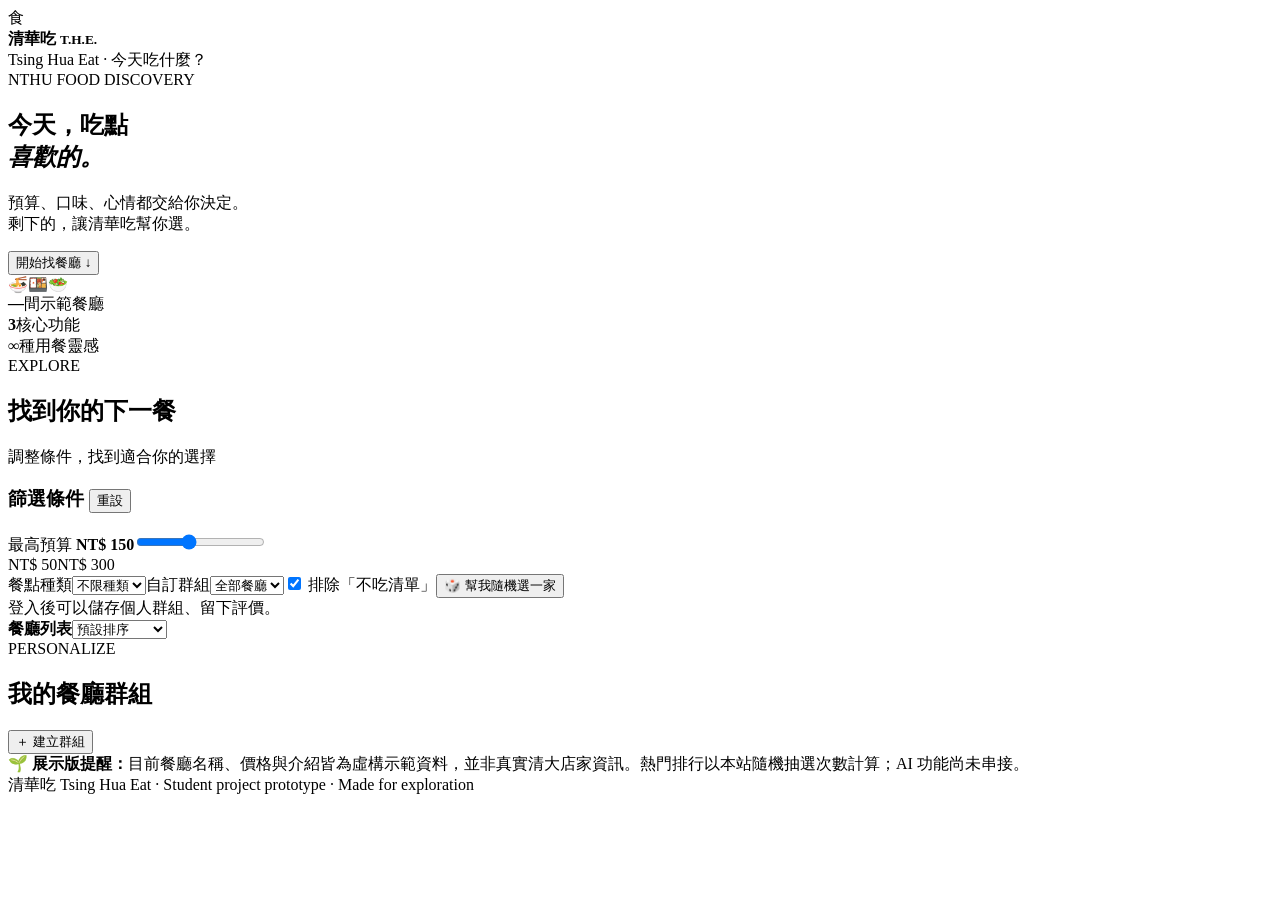
==== Tsing_Hua_Eat_Website_Source/tsing_hua_eat/templates/index.html @ 2fff1580 "Add files via upload ChatGPT version 0" ====
<!doctype html><html lang="zh-Hant"><head><meta charset="utf-8"><meta name="viewport" content="width=device-width,initial-scale=1"><meta name="theme-color" content="#163d31"><title>清華吃 T.H.E.</title><link rel="stylesheet" href="/static/style.css"></head><body><header><div class="wrap nav"><div class="brand"><span class="logo">食</span><div><strong>清華吃 <small>T.H.E.</small></strong><div class="subtitle">Tsing Hua Eat · 今天吃什麼？</div></div></div><div id="account"></div></div></header><main class="wrap"><section class="hero"><div><span class="eyebrow">NTHU FOOD DISCOVERY</span><h1>今天，吃點<br><em>喜歡的。</em></h1><p>預算、口味、心情都交給你決定。<br>剩下的，讓清華吃幫你選。</p><button class="primary" onclick="document.getElementById('explore').scrollIntoView({behavior:'smooth'})">開始找餐廳 ↓</button></div><div class="hero-art"><span>🍜</span><span>🍱</span><span>🥗</span></div></section><section class="stats"><div><b id="count">—</b><span>間示範餐廳</span></div><div><b>3</b><span>核心功能</span></div><div><b>∞</b><span>種用餐靈感</span></div></section><section id="explore"><div class="section-head"><div><span class="eyebrow">EXPLORE</span><h2>找到你的下一餐</h2></div><p>調整條件，找到適合你的選擇</p></div><div class="layout"><aside class="panel filters"><h3>篩選條件 <button class="link" onclick="resetFilters()">重設</button></h3><label>最高預算 <strong id="budgetLabel">NT$ 150</strong></label><input id="budget" type="range" min="50" max="300" step="10" value="150"><div class="range-label"><span>NT$ 50</span><span>NT$ 300</span></div><label for="category">餐點種類</label><select id="category"><option value="">不限種類</option><option>麵食</option><option>飯類</option><option>輕食</option><option>速食</option></select><label for="groupFilter">自訂群組</label><select id="groupFilter"><option value="">全部餐廳</option></select><label class="check"><input id="exclude" type="checkbox" checked> 排除「不吃清單」</label><button class="primary full" onclick="randomPick()">🎲 幫我隨機選一家</button><div class="hint">登入後可以儲存個人群組、留下評價。</div></aside><div><div class="results-head"><strong id="resultCount">餐廳列表</strong><select id="sort"><option value="default">預設排序</option><option value="rating">評分最高</option><option value="price">價格最低</option><option value="popular">熱門排行 ✨</option></select></div><div id="cards" class="cards"></div><div id="empty" class="empty" hidden>沒有符合條件的餐廳，試著調整預算或群組吧！</div></div></div></section><section class="groups-section"><div class="section-head"><div><span class="eyebrow">PERSONALIZE</span><h2>我的餐廳群組</h2></div><button class="outline" onclick="createGroup()">＋ 建立群組</button></div><div id="groups" class="group-list"></div></section><section class="note">🌱 <b>展示版提醒：</b>目前餐廳名稱、價格與介紹皆為虛構示範資料，並非真實清大店家資訊。熱門排行以本站隨機抽選次數計算；AI 功能尚未串接。</section></main><footer>清華吃 Tsing Hua Eat · Student project prototype · Made for exploration</footer><dialog id="modal"><button class="close" onclick="modal.close()">✕</button><div id="modalBody"></div></dialog><div id="toast" role="status"></div><script src="/static/app.js"></script></body></html>
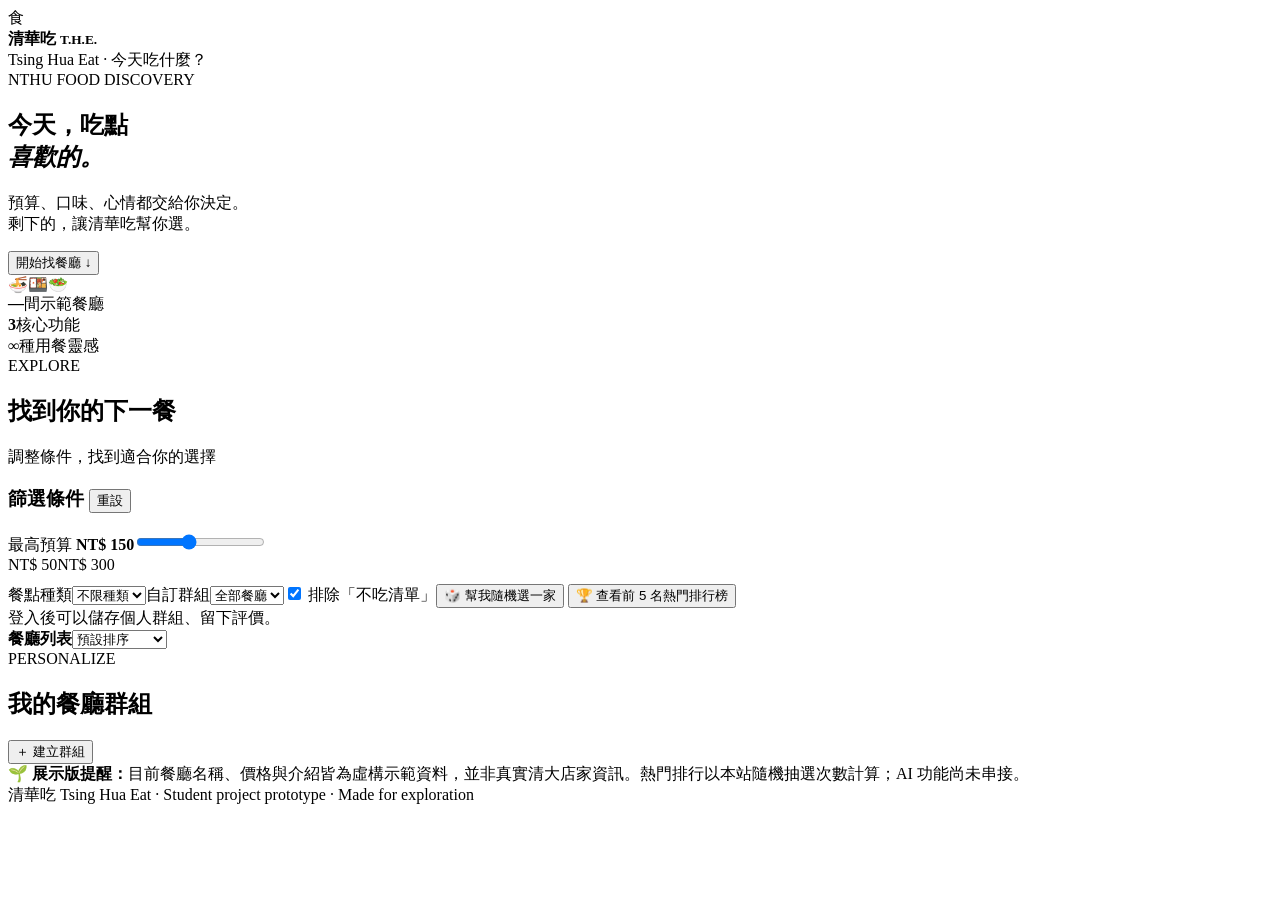
==== commit 2e6ed2de: "新增 Google Maps 地圖導航與熱門排行榜功能" ====
--- a/Tsing_Hua_Eat_Website_Source/tsing_hua_eat/templates/index.html
+++ b/Tsing_Hua_Eat_Website_Source/tsing_hua_eat/templates/index.html
@@ -1 +1,93 @@
-<!doctype html><html lang="zh-Hant"><head><meta charset="utf-8"><meta name="viewport" content="width=device-width,initial-scale=1"><meta name="theme-color" content="#163d31"><title>清華吃 T.H.E.</title><link rel="stylesheet" href="/static/style.css"></head><body><header><div class="wrap nav"><div class="brand"><span class="logo">食</span><div><strong>清華吃 <small>T.H.E.</small></strong><div class="subtitle">Tsing Hua Eat · 今天吃什麼？</div></div></div><div id="account"></div></div></header><main class="wrap"><section class="hero"><div><span class="eyebrow">NTHU FOOD DISCOVERY</span><h1>今天，吃點<br><em>喜歡的。</em></h1><p>預算、口味、心情都交給你決定。<br>剩下的，讓清華吃幫你選。</p><button class="primary" onclick="document.getElementById('explore').scrollIntoView({behavior:'smooth'})">開始找餐廳 ↓</button></div><div class="hero-art"><span>🍜</span><span>🍱</span><span>🥗</span></div></section><section class="stats"><div><b id="count">—</b><span>間示範餐廳</span></div><div><b>3</b><span>核心功能</span></div><div><b>∞</b><span>種用餐靈感</span></div></section><section id="explore"><div class="section-head"><div><span class="eyebrow">EXPLORE</span><h2>找到你的下一餐</h2></div><p>調整條件，找到適合你的選擇</p></div><div class="layout"><aside class="panel filters"><h3>篩選條件 <button class="link" onclick="resetFilters()">重設</button></h3><label>最高預算 <strong id="budgetLabel">NT$ 150</strong></label><input id="budget" type="range" min="50" max="300" step="10" value="150"><div class="range-label"><span>NT$ 50</span><span>NT$ 300</span></div><label for="category">餐點種類</label><select id="category"><option value="">不限種類</option><option>麵食</option><option>飯類</option><option>輕食</option><option>速食</option></select><label for="groupFilter">自訂群組</label><select id="groupFilter"><option value="">全部餐廳</option></select><label class="check"><input id="exclude" type="checkbox" checked> 排除「不吃清單」</label><button class="primary full" onclick="randomPick()">🎲 幫我隨機選一家</button><div class="hint">登入後可以儲存個人群組、留下評價。</div></aside><div><div class="results-head"><strong id="resultCount">餐廳列表</strong><select id="sort"><option value="default">預設排序</option><option value="rating">評分最高</option><option value="price">價格最低</option><option value="popular">熱門排行 ✨</option></select></div><div id="cards" class="cards"></div><div id="empty" class="empty" hidden>沒有符合條件的餐廳，試著調整預算或群組吧！</div></div></div></section><section class="groups-section"><div class="section-head"><div><span class="eyebrow">PERSONALIZE</span><h2>我的餐廳群組</h2></div><button class="outline" onclick="createGroup()">＋ 建立群組</button></div><div id="groups" class="group-list"></div></section><section class="note">🌱 <b>展示版提醒：</b>目前餐廳名稱、價格與介紹皆為虛構示範資料，並非真實清大店家資訊。熱門排行以本站隨機抽選次數計算；AI 功能尚未串接。</section></main><footer>清華吃 Tsing Hua Eat · Student project prototype · Made for exploration</footer><dialog id="modal"><button class="close" onclick="modal.close()">✕</button><div id="modalBody"></div></dialog><div id="toast" role="status"></div><script src="/static/app.js"></script></body></html>
+<!doctype html>
+<html lang="zh-Hant">
+
+<head>
+    <meta charset="utf-8">
+    <meta name="viewport" content="width=device-width,initial-scale=1">
+    <meta name="theme-color" content="#163d31">
+    <title>清華吃 T.H.E.</title>
+    <link rel="stylesheet" href="/static/style.css">
+</head>
+
+<body>
+    <header>
+        <div class="wrap nav">
+            <div class="brand"><span class="logo">食</span>
+                <div><strong>清華吃 <small>T.H.E.</small></strong>
+                    <div class="subtitle">Tsing Hua Eat · 今天吃什麼？</div>
+                </div>
+            </div>
+            <div id="account"></div>
+        </div>
+    </header>
+    <main class="wrap">
+        <section class="hero">
+            <div><span class="eyebrow">NTHU FOOD DISCOVERY</span>
+                <h1>今天，吃點<br><em>喜歡的。</em></h1>
+                <p>預算、口味、心情都交給你決定。<br>剩下的，讓清華吃幫你選。</p><button class="primary"
+                    onclick="document.getElementById('explore').scrollIntoView({behavior:'smooth'})">開始找餐廳 ↓</button>
+            </div>
+            <div class="hero-art"><span>🍜</span><span>🍱</span><span>🥗</span></div>
+        </section>
+        <section class="stats">
+            <div><b id="count">—</b><span>間示範餐廳</span></div>
+            <div><b>3</b><span>核心功能</span></div>
+            <div><b>∞</b><span>種用餐靈感</span></div>
+        </section>
+        <section id="explore">
+            <div class="section-head">
+                <div><span class="eyebrow">EXPLORE</span>
+                    <h2>找到你的下一餐</h2>
+                </div>
+                <p>調整條件，找到適合你的選擇</p>
+            </div>
+            <div class="layout">
+                <aside class="panel filters">
+                    <h3>篩選條件 <button class="link" onclick="resetFilters()">重設</button></h3><label>最高預算 <strong
+                            id="budgetLabel">NT$ 150</strong></label><input id="budget" type="range" min="50" max="300"
+                        step="10" value="150">
+                    <div class="range-label"><span>NT$ 50</span><span>NT$ 300</span></div><label
+                        for="category">餐點種類</label><select id="category">
+                        <option value="">不限種類</option>
+                        <option>麵食</option>
+                        <option>飯類</option>
+                        <option>輕食</option>
+                        <option>速食</option>
+                    </select><label for="groupFilter">自訂群組</label><select id="groupFilter">
+                        <option value="">全部餐廳</option>
+                    </select><label class="check"><input id="exclude" type="checkbox" checked> 排除「不吃清單」</label><button
+                        class="primary full" onclick="randomPick()">🎲 幫我隨機選一家</button>
+                        <button class="outline full" onclick="showLeaderboard()" style="margin-top: 10px;">🏆 查看前 5 名熱門排行榜</button>
+                    <div class="hint">登入後可以儲存個人群組、留下評價。</div>
+                </aside>
+                <div>
+                    <div class="results-head"><strong id="resultCount">餐廳列表</strong><select id="sort">
+                            <option value="default">預設排序</option>
+                            <option value="rating">評分最高</option>
+                            <option value="price">價格最低</option>
+                            <option value="popular">熱門排行 ✨</option>
+                        </select></div>
+                    <div id="cards" class="cards"></div>
+                    <div id="empty" class="empty" hidden>沒有符合條件的餐廳，試著調整預算或群組吧！</div>
+                </div>
+            </div>
+        </section>
+        <section class="groups-section">
+            <div class="section-head">
+                <div><span class="eyebrow">PERSONALIZE</span>
+                    <h2>我的餐廳群組</h2>
+                </div><button class="outline" onclick="createGroup()">＋ 建立群組</button>
+            </div>
+            <div id="groups" class="group-list"></div>
+        </section>
+        <section class="note">🌱 <b>展示版提醒：</b>目前餐廳名稱、價格與介紹皆為虛構示範資料，並非真實清大店家資訊。熱門排行以本站隨機抽選次數計算；AI 功能尚未串接。</section>
+    </main>
+    <footer>清華吃 Tsing Hua Eat · Student project prototype · Made for exploration</footer>
+    <dialog id="modal"><button class="close" onclick="modal.close()">✕</button>
+        <div id="modalBody"></div>
+    </dialog>
+    <div id="toast" role="status"></div>
+    <script src="/static/app.js"></script>
+</body>
+
+</html>
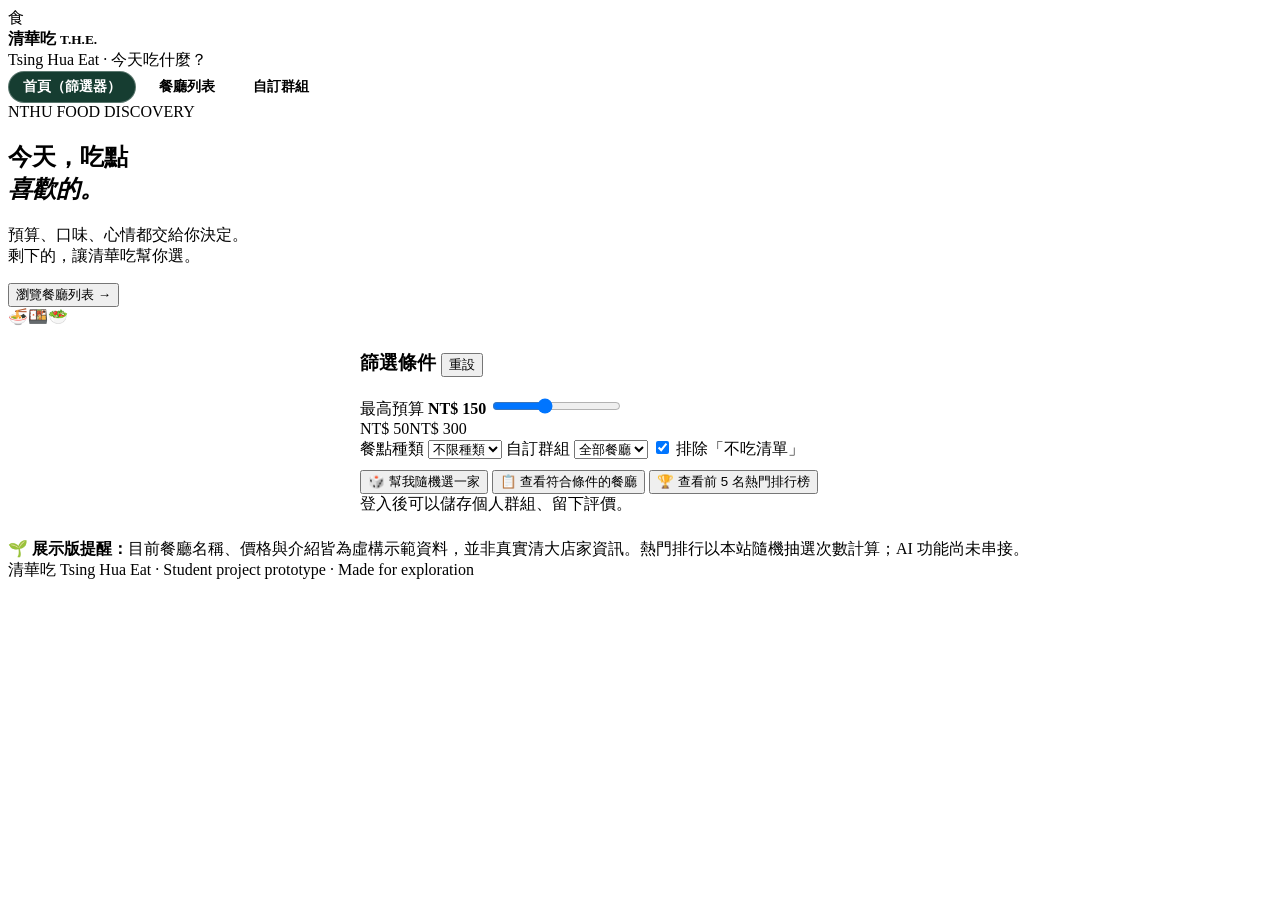
==== commit a9338283: "新增列表分頁、導覽列切換、移除首頁標語並固定彈窗關閉鈕" ====
--- a/Tsing_Hua_Eat_Website_Source/tsing_hua_eat/templates/index.html
+++ b/Tsing_Hua_Eat_Website_Source/tsing_hua_eat/templates/index.html
@@ -7,79 +7,143 @@
     <meta name="theme-color" content="#163d31">
     <title>清華吃 T.H.E.</title>
     <link rel="stylesheet" href="/static/style.css">
+    <style>
+        /* 導覽列樣式 */
+        .nav-links { display: flex; gap: 8px; align-items: center; flex-wrap: wrap; }
+        .nav-btn {
+            background: transparent;
+            border: 1px solid transparent;
+            color: inherit;
+            padding: 6px 14px;
+            border-radius: 999px;
+            cursor: pointer;
+            font-weight: 600;
+            font-size: 14px;
+            transition: all 0.2s;
+        }
+        .nav-btn:hover { background: rgba(255, 255, 255, 0.15); }
+        .nav-btn.active { background: var(--primary, #163d31); color: #fff; border-color: rgba(255,255,255,0.3); }
+        .tab-view[hidden] { display: none !important; }
+
+        /* 固定提示框右上角的叉叉，滾動時不滑走 */
+        #modal .close {
+            position: sticky;
+            top: 0;
+            float: right;
+            z-index: 100;
+            background: #fff;
+            border-radius: 50%;
+            width: 34px;
+            height: 34px;
+            display: flex;
+            align-items: center;
+            justify-content: center;
+            box-shadow: 0 2px 8px rgba(0, 0, 0, 0.15);
+        }
+    </style>
 </head>
 
 <body>
     <header>
         <div class="wrap nav">
-            <div class="brand"><span class="logo">食</span>
+            <div class="brand" style="cursor:pointer;" onclick="switchTab('home')"><span class="logo">食</span>
                 <div><strong>清華吃 <small>T.H.E.</small></strong>
                     <div class="subtitle">Tsing Hua Eat · 今天吃什麼？</div>
                 </div>
             </div>
+            <nav class="nav-links">
+                <button class="nav-btn active" data-tab="home" onclick="switchTab('home')">首頁（篩選器）</button>
+                <button class="nav-btn" data-tab="restaurants" onclick="switchTab('restaurants')">餐廳列表</button>
+                <button class="nav-btn" data-tab="groups" onclick="switchTab('groups')">自訂群組</button>
+            </nav>
             <div id="account"></div>
         </div>
     </header>
     <main class="wrap">
-        <section class="hero">
-            <div><span class="eyebrow">NTHU FOOD DISCOVERY</span>
-                <h1>今天，吃點<br><em>喜歡的。</em></h1>
-                <p>預算、口味、心情都交給你決定。<br>剩下的，讓清華吃幫你選。</p><button class="primary"
-                    onclick="document.getElementById('explore').scrollIntoView({behavior:'smooth'})">開始找餐廳 ↓</button>
-            </div>
-            <div class="hero-art"><span>🍜</span><span>🍱</span><span>🥗</span></div>
-        </section>
-        <section class="stats">
-            <div><b id="count">—</b><span>間示範餐廳</span></div>
-            <div><b>3</b><span>核心功能</span></div>
-            <div><b>∞</b><span>種用餐靈感</span></div>
-        </section>
-        <section id="explore">
-            <div class="section-head">
-                <div><span class="eyebrow">EXPLORE</span>
-                    <h2>找到你的下一餐</h2>
+        <!-- 分頁 1：首頁（篩選器頁） -->
+        <div id="tab-home" class="tab-view">
+            <section class="hero">
+                <div><span class="eyebrow">NTHU FOOD DISCOVERY</span>
+                    <h1>今天，吃點<br><em>喜歡的。</em></h1>
+                    <p>預算、口味、心情都交給你決定。<br>剩下的，讓清華吃幫你選。</p>
+                    <button class="primary" onclick="switchTab('restaurants')">瀏覽餐廳列表 →</button>
                 </div>
-                <p>調整條件，找到適合你的選擇</p>
-            </div>
-            <div class="layout">
+                <div class="hero-art"><span>🍜</span><span>🍱</span><span>🥗</span></div>
+            </section>
+            <section style="max-width: 560px; margin: 24px auto;">
                 <aside class="panel filters">
-                    <h3>篩選條件 <button class="link" onclick="resetFilters()">重設</button></h3><label>最高預算 <strong
-                            id="budgetLabel">NT$ 150</strong></label><input id="budget" type="range" min="50" max="300"
-                        step="10" value="150">
-                    <div class="range-label"><span>NT$ 50</span><span>NT$ 300</span></div><label
-                        for="category">餐點種類</label><select id="category">
+                    <h3>篩選條件 <button class="link" onclick="resetFilters()">重設</button></h3>
+                    <label>最高預算 <strong id="budgetLabel">NT$ 150</strong></label>
+                    <input id="budget" type="range" min="50" max="300" step="10" value="150">
+                    <div class="range-label"><span>NT$ 50</span><span>NT$ 300</span></div>
+                    <label for="category">餐點種類</label>
+                    <select id="category">
                         <option value="">不限種類</option>
                         <option>麵食</option>
                         <option>飯類</option>
                         <option>輕食</option>
                         <option>速食</option>
-                    </select><label for="groupFilter">自訂群組</label><select id="groupFilter">
+                    </select>
+                    <label for="groupFilter">自訂群組</label>
+                    <select id="groupFilter">
                         <option value="">全部餐廳</option>
-                    </select><label class="check"><input id="exclude" type="checkbox" checked> 排除「不吃清單」</label><button
-                        class="primary full" onclick="randomPick()">🎲 幫我隨機選一家</button>
-                        <button class="outline full" onclick="showLeaderboard()" style="margin-top: 10px;">🏆 查看前 5 名熱門排行榜</button>
+                    </select>
+                    <label class="check"><input id="exclude" type="checkbox" checked> 排除「不吃清單」</label>
+                    <button class="primary full" onclick="randomPick()">🎲 幫我隨機選一家</button>
+                    <button class="outline full" onclick="switchTab('restaurants')" style="margin-top: 10px;">📋 查看符合條件的餐廳</button>
+                    <button class="outline full" onclick="showLeaderboard()" style="margin-top: 10px;">🏆 查看前 5 名熱門排行榜</button>
                     <div class="hint">登入後可以儲存個人群組、留下評價。</div>
                 </aside>
+            </section>
+        </div>
+
+        <!-- 分頁 2：餐廳列表 -->
+        <div id="tab-restaurants" class="tab-view" hidden>
+            <section id="explore">
+                <div class="section-head">
+                    <div><span class="eyebrow">EXPLORE</span>
+                        <h2>餐廳列表</h2>
+                    </div>
+                    <button class="outline small" onclick="switchTab('home')">⚙️ 調整篩選條件</button>
+                </div>
                 <div>
-                    <div class="results-head"><strong id="resultCount">餐廳列表</strong><select id="sort">
-                            <option value="default">預設排序</option>
-                            <option value="rating">評分最高</option>
-                            <option value="price">價格最低</option>
-                            <option value="popular">熱門排行 ✨</option>
-                        </select></div>
+                    <div class="results-head">
+                        <strong id="resultCount">餐廳列表</strong>
+                        <div style="display:flex; gap:8px; align-items:center;">
+                            <select id="pageSize">
+                                <option value="6">每頁 6 間</option>
+                                <option value="12" selected>每頁 12 間</option>
+                                <option value="24">每頁 24 間</option>
+                                <option value="999">顯示全部</option>
+                            </select>
+                            <select id="sort">
+                                <option value="default">預設排序</option>
+                                <option value="rating">評分最高</option>
+                                <option value="price">價格最低</option>
+                                <option value="popular">熱門排行 ✨</option>
+                            </select>
+                        </div>
+                    </div>
                     <div id="cards" class="cards"></div>
-                    <div id="empty" class="empty" hidden>沒有符合條件的餐廳，試著調整預算或群組吧！</div>
+                    <div id="pagination" style="display:flex; justify-content:center; align-items:center; gap:12px; margin-top:20px;"></div>
+                    <div id="empty" class="empty" hidden>沒有符合條件的餐廳，試著回到首頁調整預算或群組吧！</div>
                 </div>
-            </div>
-        </section>
-        <section class="groups-section">
-            <div class="section-head">
-                <div><span class="eyebrow">PERSONALIZE</span>
-                    <h2>我的餐廳群組</h2>
-                </div><button class="outline" onclick="createGroup()">＋ 建立群組</button>
-            </div>
-            <div id="groups" class="group-list"></div>
-        </section>
+            </section>
+        </div>
+
+        <!-- 分頁 3：自訂群組管理頁 -->
+        <div id="tab-groups" class="tab-view" hidden>
+            <section class="groups-section">
+                <div class="section-head">
+                    <div><span class="eyebrow">PERSONALIZE</span>
+                        <h2>我的餐廳群組</h2>
+                    </div>
+                    <button class="outline" onclick="createGroup()">＋ 建立群組</button>
+                </div>
+                <div id="groups" class="group-list"></div>
+            </section>
+        </div>
+
         <section class="note">🌱 <b>展示版提醒：</b>目前餐廳名稱、價格與介紹皆為虛構示範資料，並非真實清大店家資訊。熱門排行以本站隨機抽選次數計算；AI 功能尚未串接。</section>
     </main>
     <footer>清華吃 Tsing Hua Eat · Student project prototype · Made for exploration</footer>
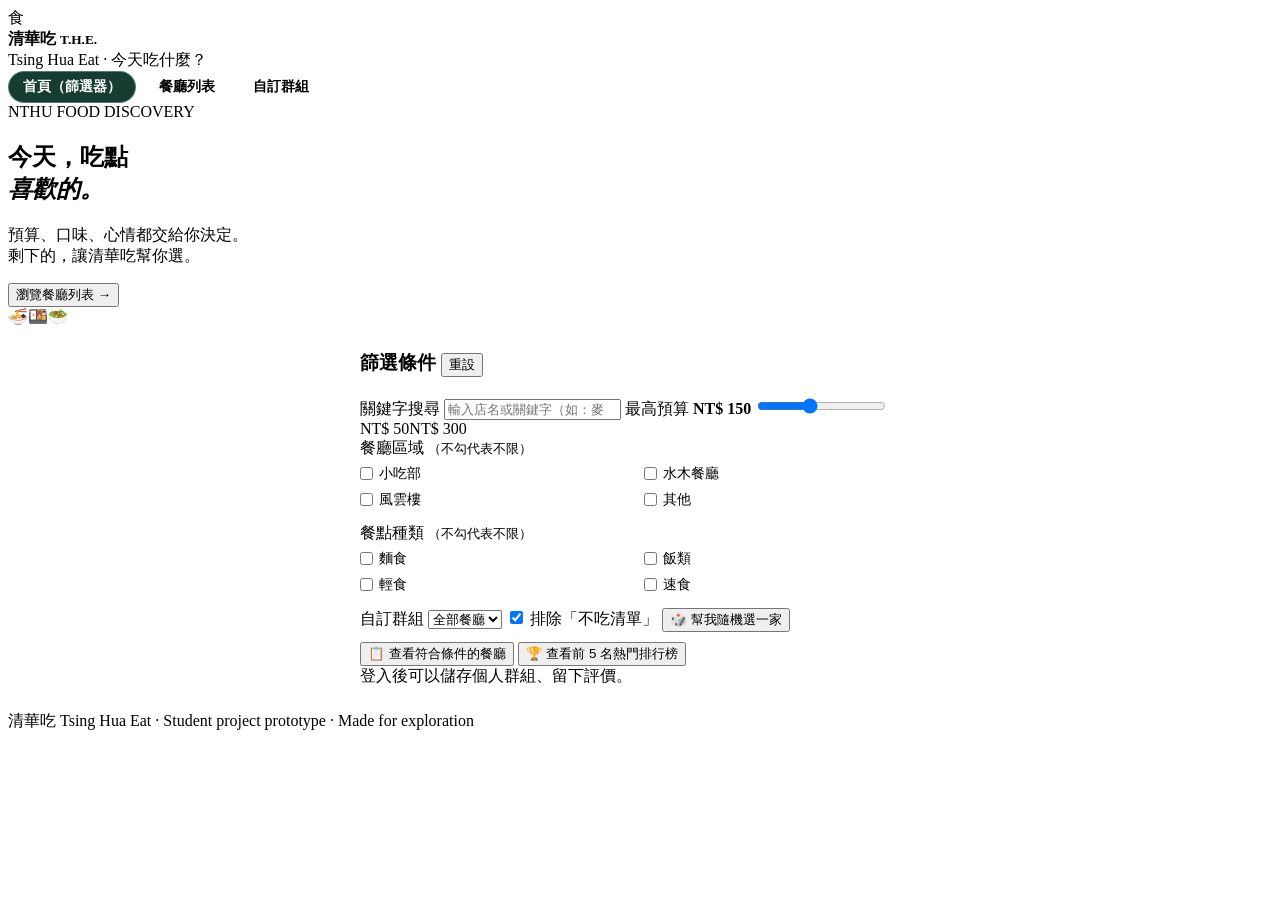
==== commit 40a65335: "更新真實餐廳與估價、區域與關鍵字篩選、評價分頁按讚與專屬Emoji" ====
--- a/Tsing_Hua_Eat_Website_Source/tsing_hua_eat/templates/index.html
+++ b/Tsing_Hua_Eat_Website_Source/tsing_hua_eat/templates/index.html
@@ -40,6 +40,31 @@
             justify-content: center;
             box-shadow: 0 2px 8px rgba(0, 0, 0, 0.15);
         }
+
+        /* 餐廳卡片圖片樣式 */
+        .food-icon { overflow: hidden; padding: 0; }
+        .food-icon img { width: 100%; height: 100%; object-fit: cover; display: block; }
+
+        /* 勾選框群組樣式 */
+        .check-group {
+            display: grid;
+            grid-template-columns: repeat(2, 1fr);
+            gap: 8px;
+            margin: 6px 0 14px;
+        }
+        .check-group label {
+            display: flex;
+            align-items: center;
+            gap: 6px;
+            margin: 0;
+            font-weight: normal;
+            cursor: pointer;
+            font-size: 14px;
+        }
+        .check-group input[type="checkbox"] {
+            width: auto;
+            margin: 0;
+        }
     </style>
 </head>
 
@@ -73,17 +98,28 @@
             <section style="max-width: 560px; margin: 24px auto;">
                 <aside class="panel filters">
                     <h3>篩選條件 <button class="link" onclick="resetFilters()">重設</button></h3>
+                    <label for="search">關鍵字搜尋</label>
+                    <input id="search" type="search" placeholder="輸入店名或關鍵字（如：麥、咖哩、麵）">
                     <label>最高預算 <strong id="budgetLabel">NT$ 150</strong></label>
                     <input id="budget" type="range" min="50" max="300" step="10" value="150">
                     <div class="range-label"><span>NT$ 50</span><span>NT$ 300</span></div>
-                    <label for="category">餐點種類</label>
-                    <select id="category">
-                        <option value="">不限種類</option>
-                        <option>麵食</option>
-                        <option>飯類</option>
-                        <option>輕食</option>
-                        <option>速食</option>
-                    </select>
+
+                    <label>餐廳區域 <small class="muted">（不勾代表不限）</small></label>
+                    <div class="check-group">
+                        <label><input type="checkbox" name="area" value="小吃部"> 小吃部</label>
+                        <label><input type="checkbox" name="area" value="水木餐廳"> 水木餐廳</label>
+                        <label><input type="checkbox" name="area" value="風雲樓"> 風雲樓</label>
+                        <label><input type="checkbox" name="area" value="其他"> 其他</label>
+                    </div>
+
+                    <label>餐點種類 <small class="muted">（不勾代表不限）</small></label>
+                    <div class="check-group">
+                        <label><input type="checkbox" name="category" value="麵食"> 麵食</label>
+                        <label><input type="checkbox" name="category" value="飯類"> 飯類</label>
+                        <label><input type="checkbox" name="category" value="輕食"> 輕食</label>
+                        <label><input type="checkbox" name="category" value="速食"> 速食</label>
+                    </div>
+
                     <label for="groupFilter">自訂群組</label>
                     <select id="groupFilter">
                         <option value="">全部餐廳</option>
@@ -126,7 +162,7 @@
                     </div>
                     <div id="cards" class="cards"></div>
                     <div id="pagination" style="display:flex; justify-content:center; align-items:center; gap:12px; margin-top:20px;"></div>
-                    <div id="empty" class="empty" hidden>沒有符合條件的餐廳，試著回到首頁調整預算或群組吧！</div>
+                    <div id="empty" class="empty" hidden>沒有符合條件的餐廳，試著回到首頁調整條件吧！</div>
                 </div>
             </section>
         </div>
@@ -143,8 +179,6 @@
                 <div id="groups" class="group-list"></div>
             </section>
         </div>
-
-        <section class="note">🌱 <b>展示版提醒：</b>目前餐廳名稱、價格與介紹皆為虛構示範資料，並非真實清大店家資訊。熱門排行以本站隨機抽選次數計算；AI 功能尚未串接。</section>
     </main>
     <footer>清華吃 Tsing Hua Eat · Student project prototype · Made for exploration</footer>
     <dialog id="modal"><button class="close" onclick="modal.close()">✕</button>
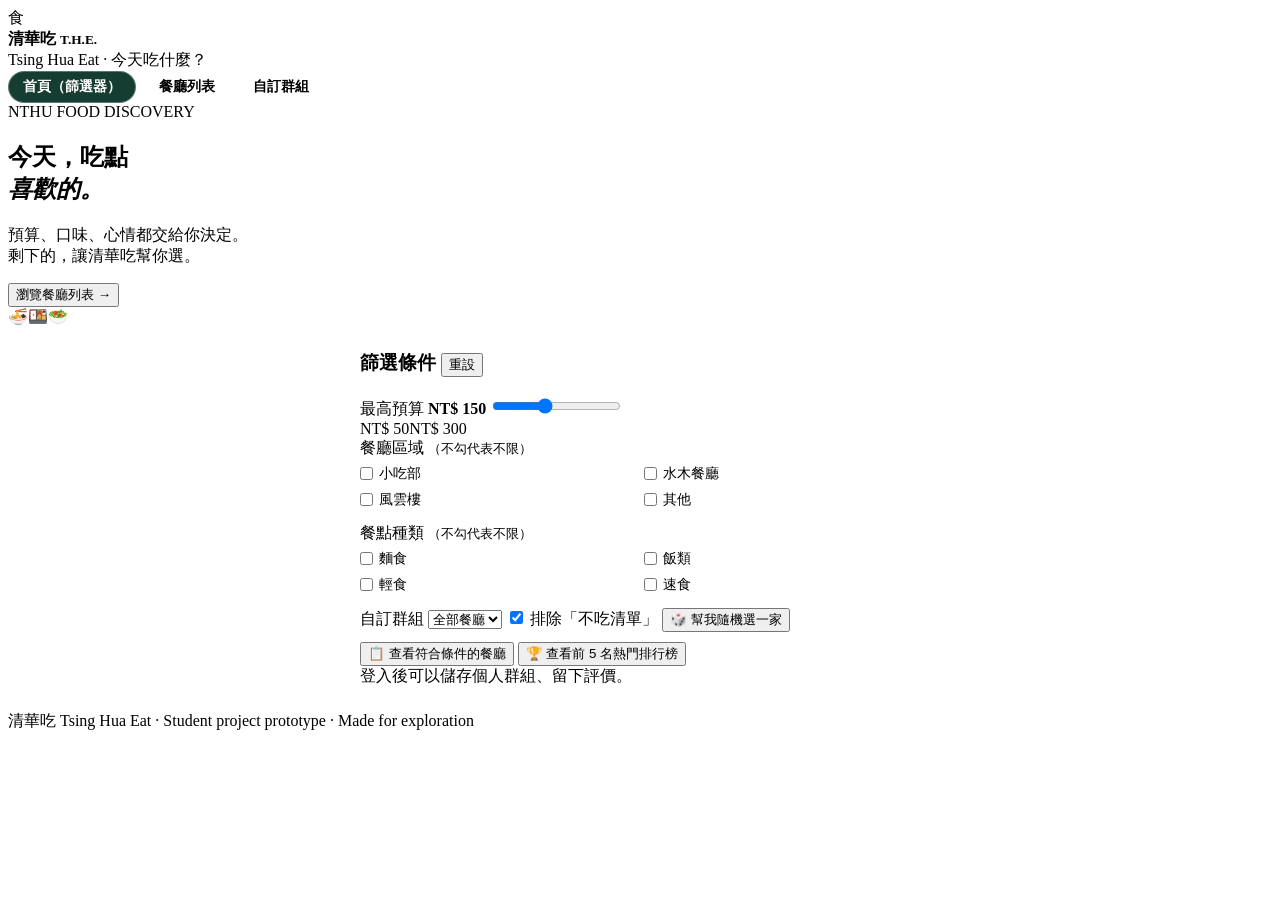
==== commit 8e8b0a56: "修復搜尋欄以及轉盤只轉一個bug" ====
--- a/Tsing_Hua_Eat_Website_Source/tsing_hua_eat/templates/index.html
+++ b/Tsing_Hua_Eat_Website_Source/tsing_hua_eat/templates/index.html
@@ -98,8 +98,6 @@
             <section style="max-width: 560px; margin: 24px auto;">
                 <aside class="panel filters">
                     <h3>篩選條件 <button class="link" onclick="resetFilters()">重設</button></h3>
-                    <label for="search">關鍵字搜尋</label>
-                    <input id="search" type="search" placeholder="輸入店名或關鍵字（如：麥、咖哩、麵）">
                     <label>最高預算 <strong id="budgetLabel">NT$ 150</strong></label>
                     <input id="budget" type="range" min="50" max="300" step="10" value="150">
                     <div class="range-label"><span>NT$ 50</span><span>NT$ 300</span></div>
@@ -142,6 +140,9 @@
                     </div>
                     <button class="outline small" onclick="switchTab('home')">⚙️ 調整篩選條件</button>
                 </div>
+                <div style="margin-bottom: 16px;">
+                    <input id="search" type="search" placeholder="🔍 搜尋店名、區域或關鍵字（如：麥、咖哩、麵）" style="width: 100%; padding: 10px 14px; font-size: 15px;">
+                </div>
                 <div>
                     <div class="results-head">
                         <strong id="resultCount">餐廳列表</strong>
@@ -162,7 +163,7 @@
                     </div>
                     <div id="cards" class="cards"></div>
                     <div id="pagination" style="display:flex; justify-content:center; align-items:center; gap:12px; margin-top:20px;"></div>
-                    <div id="empty" class="empty" hidden>沒有符合條件的餐廳，試著回到首頁調整條件吧！</div>
+                    <div id="empty" class="empty" hidden>沒有符合條件的餐廳，試著調整關鍵字或回到首頁調整條件吧！</div>
                 </div>
             </section>
         </div>
